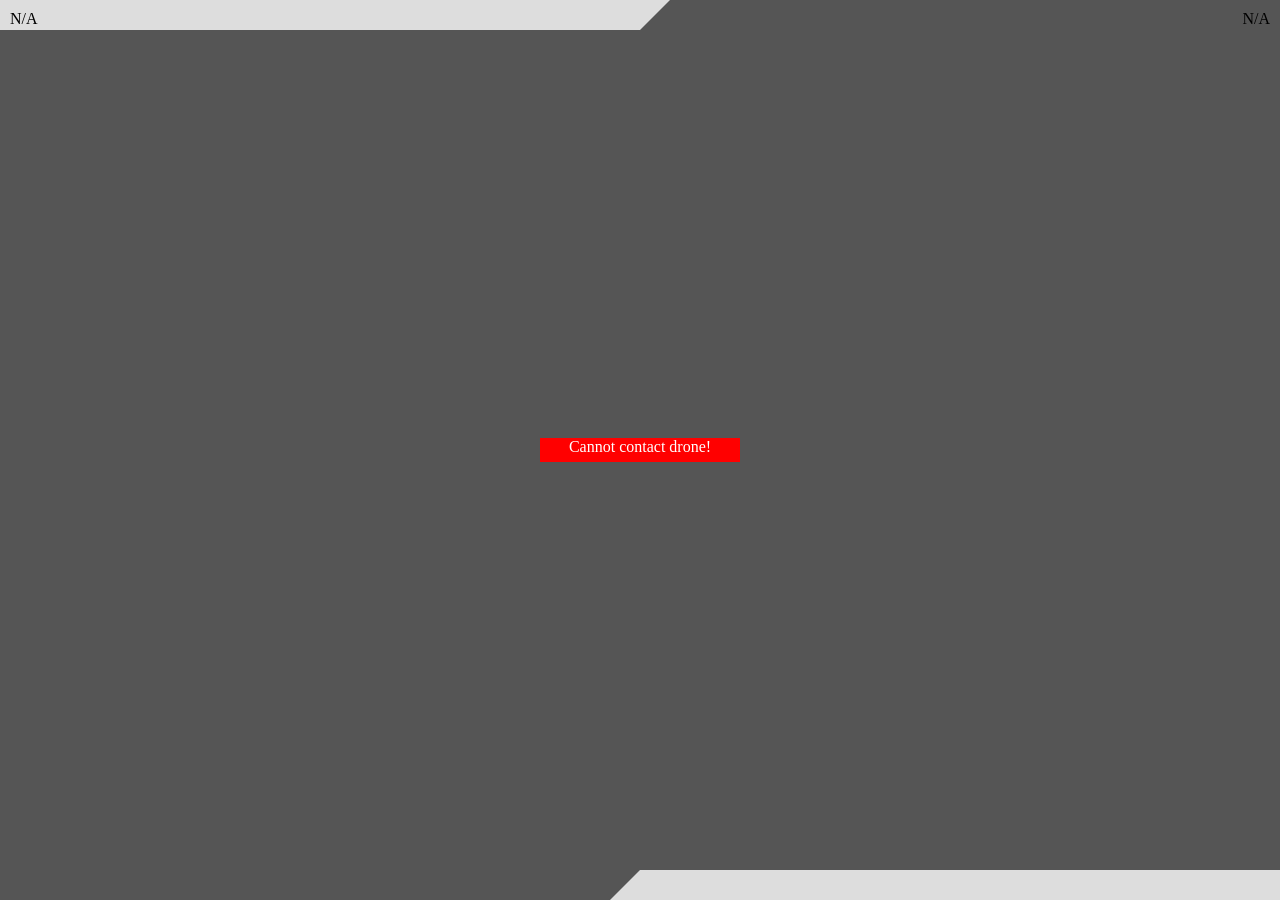
==== WebContent/index.html @ d92cad1b "UI changes" ====
<!doctype html>
	<html lang="en">
<head>
	<meta charset="utf-8">
	<title>MaceDrone Controller</title>
	<meta name="author" content="Jason Mace">
	<meta name="viewport" content="width=device-width, initial-scale=1, maximum-scale=1, user-scalable=0"/>
	<meta name="apple-mobile-web-app-capable" content="yes">
	<meta name="mobile-web-app-capable" content="yes">
	<link rel="stylesheet" type="text/css" href="./resources/main.css">
	<script src="./resources/jquery-3.1.0.min.js"></script>
	<script src="./resources/jquery.mobile-1.4.5.min.js"></script>
</head>
<body>
	
	<div id="main">
    	<div id="controlsLeft"></div>
    	<div id="controlsRight"></div>
    	
    	<div id="menuShortcutTop"></div>
    	<div id="menuShortcutBottom"></div>
    	
    	<div id="temp">N/A</div>
    	<div id="power">N/A</div>
    	
    	<div id="status">Cannot contact drone!</div>
    	
    	<div id="rightRing" class="ring"></div>
    	<div id="leftRing" class="ring"></div>
	</div>
	
	<div id="mainPortrait">
	    <p>Satellites: <span id="sat"></span></p>
	    <p>Long: <span id="long"></span></p>
	    <p>Lat:  <span id="lat"></span></p> 
	    <p>Alt:  <span id="alt"></span></p>
	    <p>Speed:  <span id="speed"></span></p> 
	    
	    <div>Manual controls: turn the screen sideways</div>
	    <img src="./resources/iphone.png" />
	    <img id="sidewaysPhone" src="./resources/iphone.png" />
	</div>
	
	<script type="text/javascript" src="./resources/main.js"></script>
	
</body>
	</html>
---- WebContent/resources/main.css ----
html, body, #main {
    margin: 0px;
    padding: 0px;
    width: 100%;
    height: 100%;
    overflow: hidden;
}

#controlsLeft, #controlsRight {
    position: relative;
    width: 50%;
    height: 100%;
    background: #555;
    float: left;
}

#menuShortcutTop, #menuShortcutBottom {
    position: absolute;
    width: 30px;
    height: 30px;
    width: 0; 
    height: 0;
    left: 50%;
    margin-left: -30px;
    border-left: 30px solid transparent;
    border-right: 30px solid transparent;
    border-bottom: 30px solid #DDD;
}

#menuShortcutTop:after, #menuShortcutBottom:after {
    content: "";
    position: absolute;
    width: 10000px;
    height: 30px;
    background: #DDD;
}

#menuShortcutTop {
    transform: rotate(180deg);
}

#menuShortcutBottom {
    bottom: 0px;
}

#temp {
    position: absolute;
    left: 10px;
    top: 10px;
}

#power {
    position: absolute;
    right: 10px;
    top: 10px;
}

#status {
    position: absolute;
    top: 50%;
    left: 50%;
    height: 24px;
    width: 200px;
    margin-top: -12px;
    margin-left: -100px;
    text-align: center;
    background-color: red;
    color: #FFF;
}

#mainPortrait {
    display: none;
    width: 100%;
    height: 100%;
    text-align: center;
}


#mainPortrait div {
    margin: auto;
}

#mainPortrait img {
    width: 100px;
}

#sidewaysPhone {
    position: relative;
    left: -30px;
    top: 20px;
    transform: rotate(90deg);
}

.ring {
    position: absolute;
    width: 70px;
    height: 70px;
    border: 10px solid #FFF;
    border-radius: 200px;
    opacity: .65;
}

.ring:after {
    content: "";
    position: absolute;
    top: -23px;
    left: -23px;
    width: 110px;
    height: 110px;
    border: 3px solid #FFF;
    border-radius: 200px;
}

#leftRing, #rightRing {
    display: none;
}


@media screen and (max-width: 450px) {
    #main {
        display: none !important;
    }
    #mainPortrait {
        display: block !important;
    }
}
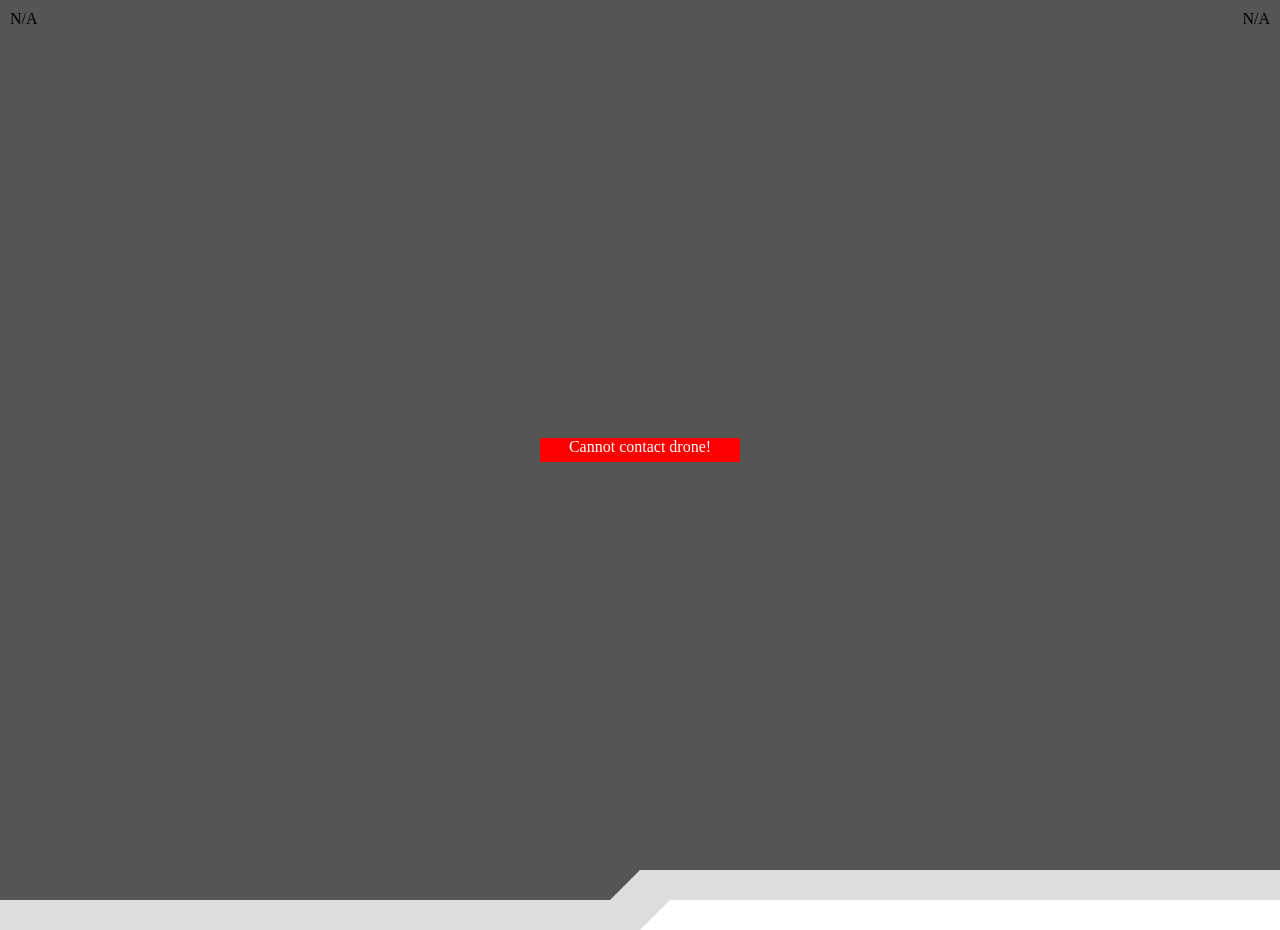
==== commit d63b09a2: "UI improvements" ====
--- a/WebContent/index.html
+++ b/WebContent/index.html
@@ -1,47 +1,64 @@
 <!doctype html>
-	<html lang="en">
+    <html lang="en">
 <head>
-	<meta charset="utf-8">
-	<title>MaceDrone Controller</title>
-	<meta name="author" content="Jason Mace">
-	<meta name="viewport" content="width=device-width, initial-scale=1, maximum-scale=1, user-scalable=0"/>
-	<meta name="apple-mobile-web-app-capable" content="yes">
-	<meta name="mobile-web-app-capable" content="yes">
-	<link rel="stylesheet" type="text/css" href="./resources/main.css">
-	<script src="./resources/jquery-3.1.0.min.js"></script>
-	<script src="./resources/jquery.mobile-1.4.5.min.js"></script>
+    <meta charset="utf-8">
+    <title>MaceDrone Controller</title>
+    <meta name="author" content="Jason Mace">
+    <meta name="viewport" content="width=device-width, initial-scale=1, maximum-scale=1, user-scalable=0"/>
+    <meta name="apple-mobile-web-app-capable" content="yes">
+    <meta name="mobile-web-app-capable" content="yes">
+    <link rel="stylesheet" type="text/css" href="./resources/main.css">
+    <script src="./resources/jquery-3.1.0.min.js"></script>
+    <script src="./resources/jquery.mobile-1.4.5.min.js"></script>
 </head>
 <body>
-	
-	<div id="main">
-    	<div id="controlsLeft"></div>
-    	<div id="controlsRight"></div>
-    	
-    	<div id="menuShortcutTop"></div>
-    	<div id="menuShortcutBottom"></div>
-    	
-    	<div id="temp">N/A</div>
-    	<div id="power">N/A</div>
-    	
-    	<div id="status">Cannot contact drone!</div>
-    	
-    	<div id="rightRing" class="ring"></div>
-    	<div id="leftRing" class="ring"></div>
-	</div>
-	
-	<div id="mainPortrait">
-	    <p>Satellites: <span id="sat"></span></p>
-	    <p>Long: <span id="long"></span></p>
-	    <p>Lat:  <span id="lat"></span></p> 
-	    <p>Alt:  <span id="alt"></span></p>
-	    <p>Speed:  <span id="speed"></span></p> 
-	    
-	    <div>Manual controls: turn the screen sideways</div>
-	    <img src="./resources/iphone.png" />
-	    <img id="sidewaysPhone" src="./resources/iphone.png" />
-	</div>
-	
-	<script type="text/javascript" src="./resources/main.js"></script>
-	
+    
+    <div id="main">
+        <div id="controlsLeft"></div>
+        <div id="controlsRight"></div>
+        
+        <div id="menuShortcutTop"></div>
+        <div id="menuShortcutBottom"></div>
+        
+        <div id="temp">N/A</div>
+        <div id="power">N/A</div>
+        
+        <div id="status">Cannot contact drone!</div>
+        <input type="text" />
+        <div id="rightRing" class="ring"></div>
+        <div id="leftRing" class="ring"></div>
+    </div>
+    
+    <div id="mainPortrait">
+    
+        <div id="portraitMenu">
+            <div id="gps_menu">GPS</div>
+            <div id="droneSettings_menu">Drone Settings</div>
+            <div id="controllerSettings_menu">Controller Settings</div>
+        </div>
+        
+        <div id="gps">
+            <p>Satellites:&nbsp; <span id="sat"></span></p>
+            <p>Long:&nbsp; <span id="long"></span></p>
+            <p>Lat:&nbsp; <span id="lat"></span></p> 
+            <p>Alt:&nbsp; <span id="alt"></span></p>
+            <p>Speed:&nbsp; <span id="speed"></span></p> 
+        </div>
+        
+        <div id="droneSettings">
+        </div>
+        
+        <div id="controllerSettings">
+        </div>
+
+        <div id="turnPrompt">
+            <img src="./resources/iphone.png" />
+            <img id="sidewaysPhone" src="./resources/iphone.png" />
+        </div>
+    </div>
+    
+    <script type="text/javascript" src="./resources/main.js"></script>
+    <script type="text/javascript" src="./resources/settings.js"></script>
+    
 </body>
-	</html>+    </html>
--- a/WebContent/resources/main.css
+++ b/WebContent/resources/main.css
@@ -1,4 +1,4 @@
-html, body, #main {
+html, body, #main, #mainPortrait {
     margin: 0px;
     padding: 0px;
     width: 100%;
@@ -69,10 +69,13 @@
 }
 
 #mainPortrait {
+    margin: 0px;
     display: none;
     width: 100%;
     height: 100%;
     text-align: center;
+    background-color: #555;
+    color: #FFF;
 }
 
 
@@ -80,15 +83,54 @@
     margin: auto;
 }
 
+#portraitMenu {
+    width: 100%;
+    overflow: auto;
+}
+
+#portraitMenu div {
+    border: #DDD 1px solid;
+    float: left;
+    width: 33.3%;
+    margin-left: -1px;
+    margin-right: -1px;
+    text-align: center;
+    font-size: .8em;
+    line-height: 25px;
+}
+
+#mainPortrait input {
+    width: 60px;
+}
+
 #mainPortrait img {
-    width: 100px;
+    width: 50px;
+}
+
+#turnPrompt {
+    position: absolute;
+    bottom: 0px;
+    right: 0px;
 }
 
 #sidewaysPhone {
     position: relative;
-    left: -30px;
-    top: 20px;
+    left: -20px;
+    top: 10px;
     transform: rotate(90deg);
+}
+
+#gps p {
+    width: 100%;
+    text-align: right;
+}
+
+#gps span {
+    min-height: 1px;
+    width: 50%;
+    float: right;
+    display: block;
+    text-align: left;
 }
 
 .ring {
@@ -123,4 +165,12 @@
     #mainPortrait {
         display: block !important;
     }
-}+}
+
+input, input:before, input:after {
+    -webkit-user-select: initial;
+    -khtml-user-select: initial;
+    -moz-user-select: initial;
+    -ms-user-select: initial;
+    user-select: initial;
+} 
